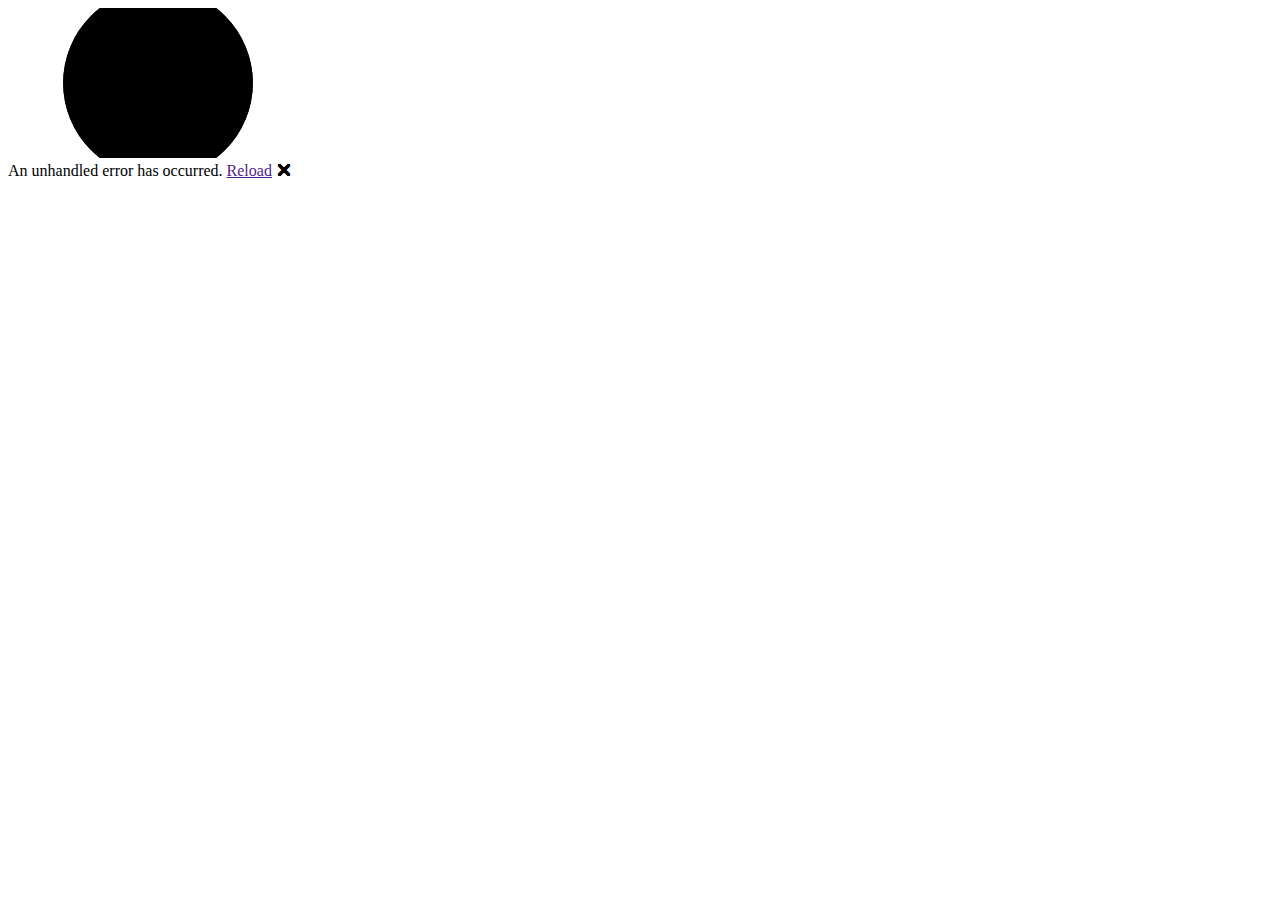
==== LifestyleStudioWebApp.GithubPages/wwwroot/index.html @ fbf13697 "change project to WASM only" ====
<!DOCTYPE html>
<html lang="en">

<head>
    <meta charset="utf-8" />
    <meta name="viewport" content="width=device-width, initial-scale=1.0" />
    <title>LifestyleStudioWebApp.GithubPages</title>
    <!--<base href="/LifestyleStudioWebApp.GithubPages/" />-->
    <base href="/" />
    <link rel="stylesheet" href="css/bootstrap/bootstrap.min.css" />
    <link rel="stylesheet" href="css/app.css" />
    <link rel="icon" type="image/png" href="favicon.png" />
    <link href="LifestyleStudioWebApp.GithubPages.styles.css" rel="stylesheet" />
    <link href="manifest.webmanifest" rel="manifest" />
    <link rel="apple-touch-icon" sizes="512x512" href="icon-512.png" />
    <link rel="apple-touch-icon" sizes="192x192" href="icon-192.png" />
</head>

<body>
    <div id="app">
        <svg class="loading-progress">
            <circle r="40%" cx="50%" cy="50%" />
            <circle r="40%" cx="50%" cy="50%" />
        </svg>
        <div class="loading-progress-text"></div>
    </div>

    <div id="blazor-error-ui">
        An unhandled error has occurred.
        <a href="" class="reload">Reload</a>
        <a class="dismiss">🗙</a>
    </div>
    <script>
        (function (l) {
            if (l.search) {
                var q = {};
                l.search.slice(1).split('&').forEach(function (v) {
                    var a = v.split('=');
                    q[a[0]] = a.slice(1).join('=').replace(/~and~/g, '&');
                });
                if (q.p !== undefined) {
                    window.history.replaceState(null, null, l.pathname.slilce(0, -1) + (q.p || '') + (q.q ? ('?' + q.q) : '') + l.hash
                    );
                }

            }
        }(window.location))
    </script>
    <script src="_framework/blazor.webassembly.js"></script>
    <script>navigator.serviceWorker.register('service-worker.js');</script>
</body>

</html>
---- LifestyleStudioWebApp.GithubPages/wwwroot/css/app.css ----
html, body {
    font-family: 'Helvetica Neue', Helvetica, Arial, sans-serif;
}

h1:focus {
    outline: none;
}

a, .btn-link {
    color: #0071c1;
}

.btn-primary {
    color: #fff;
    background-color: #1b6ec2;
    border-color: #1861ac;
}

.btn:focus, .btn:active:focus, .btn-link.nav-link:focus, .form-control:focus, .form-check-input:focus {
  box-shadow: 0 0 0 0.1rem white, 0 0 0 0.25rem #258cfb;
}

.content {
    padding-top: 1.1rem;
}

.valid.modified:not([type=checkbox]) {
    outline: 1px solid #26b050;
}

.invalid {
    outline: 1px solid red;
}

.validation-message {
    color: red;
}

#blazor-error-ui {
    background: lightyellow;
    bottom: 0;
    box-shadow: 0 -1px 2px rgba(0, 0, 0, 0.2);
    display: none;
    left: 0;
    padding: 0.6rem 1.25rem 0.7rem 1.25rem;
    position: fixed;
    width: 100%;
    z-index: 1000;
}

    #blazor-error-ui .dismiss {
        cursor: pointer;
        position: absolute;
        right: 0.75rem;
        top: 0.5rem;
    }

.blazor-error-boundary {
    background: url([data-uri]) no-repeat 1rem/1.8rem, #b32121;
    padding: 1rem 1rem 1rem 3.7rem;
    color: white;
}

    .blazor-error-boundary::after {
        content: "An error has occurred."
    }

.loading-progress {
    position: relative;
    display: block;
    width: 8rem;
    height: 8rem;
    margin: 20vh auto 1rem auto;
}

    .loading-progress circle {
        fill: none;
        stroke: #e0e0e0;
        stroke-width: 0.6rem;
        transform-origin: 50% 50%;
        transform: rotate(-90deg);
    }

        .loading-progress circle:last-child {
            stroke: #1b6ec2;
            stroke-dasharray: calc(3.141 * var(--blazor-load-percentage, 0%) * 0.8), 500%;
            transition: stroke-dasharray 0.05s ease-in-out;
        }

.loading-progress-text {
    position: absolute;
    text-align: center;
    font-weight: bold;
    inset: calc(20vh + 3.25rem) 0 auto 0.2rem;
}

    .loading-progress-text:after {
        content: var(--blazor-load-percentage-text, "Loading");
    }

code {
    color: #c02d76;
}
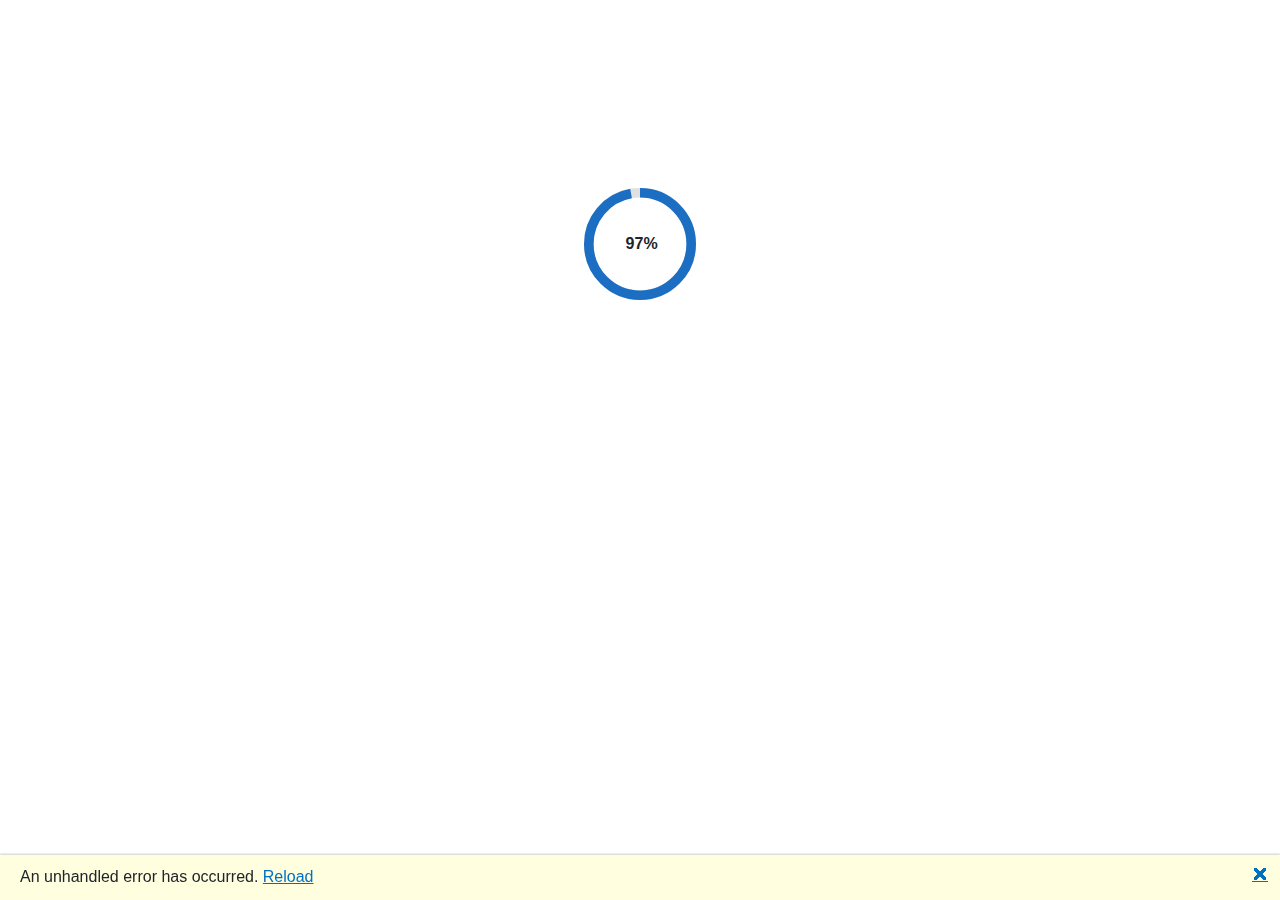
==== commit 0c7175c0: "fix yaml again 38" ====
--- a/LifestyleStudioWebApp.GithubPages/wwwroot/index.html
+++ b/LifestyleStudioWebApp.GithubPages/wwwroot/index.html
@@ -4,13 +4,14 @@
 <head>
     <meta charset="utf-8" />
     <meta name="viewport" content="width=device-width, initial-scale=1.0" />
+    <meta http-equiv="Permissions-Policy" content="interest-cohort=()">
     <title>LifestyleStudioWebApp.GithubPages</title>
     <!--<base href="/LifestyleStudioWebApp.GithubPages/" />-->
     <base href="/" />
     <link rel="stylesheet" href="css/bootstrap/bootstrap.min.css" />
     <link rel="stylesheet" href="css/app.css" />
     <link rel="icon" type="image/png" href="favicon.png" />
-    <link href="LifestyleStudioWebApp.GithubPages.styles.css" rel="stylesheet" />
+    <!--<link href="LifestyleStudioWebApp.GithubPages.styles.css" rel="stylesheet" />-->
     <link href="manifest.webmanifest" rel="manifest" />
     <link rel="apple-touch-icon" sizes="512x512" href="icon-512.png" />
     <link rel="apple-touch-icon" sizes="192x192" href="icon-192.png" />
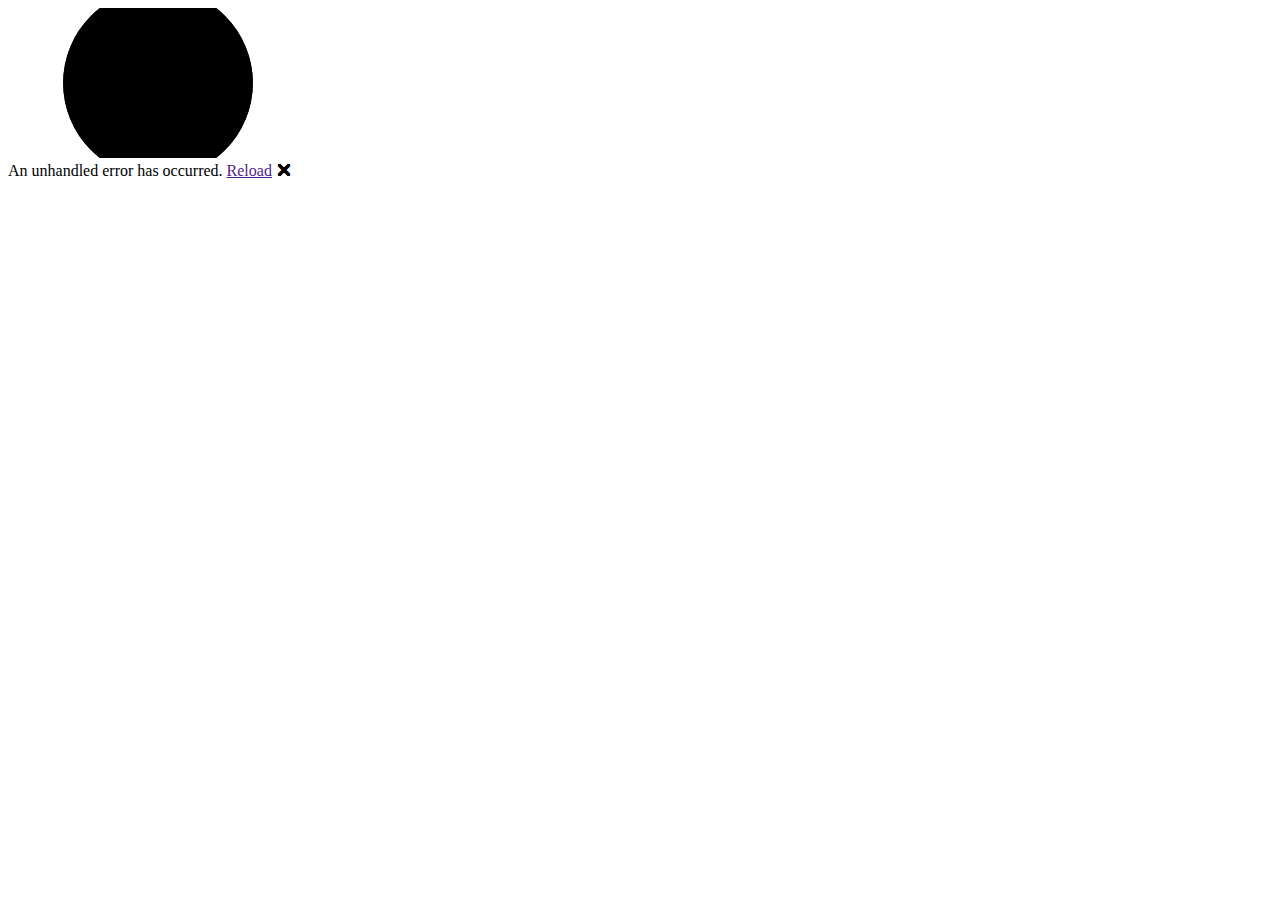
==== commit c0c3d168: "fix base href" ====
--- a/LifestyleStudioWebApp.GithubPages/wwwroot/index.html
+++ b/LifestyleStudioWebApp.GithubPages/wwwroot/index.html
@@ -4,14 +4,13 @@
 <head>
     <meta charset="utf-8" />
     <meta name="viewport" content="width=device-width, initial-scale=1.0" />
-    <meta http-equiv="Permissions-Policy" content="interest-cohort=()">
     <title>LifestyleStudioWebApp.GithubPages</title>
-    <!--<base href="/LifestyleStudioWebApp.GithubPages/" />-->
-    <base href="/" />
+    <base href="/LifestyleStudioWebApp.GithubPages/" />
+    <!--<base href="/" />-->
     <link rel="stylesheet" href="css/bootstrap/bootstrap.min.css" />
     <link rel="stylesheet" href="css/app.css" />
     <link rel="icon" type="image/png" href="favicon.png" />
-    <!--<link href="LifestyleStudioWebApp.GithubPages.styles.css" rel="stylesheet" />-->
+    <link href="LifestyleStudioWebApp.GithubPages.styles.css" rel="stylesheet" />
     <link href="manifest.webmanifest" rel="manifest" />
     <link rel="apple-touch-icon" sizes="512x512" href="icon-512.png" />
     <link rel="apple-touch-icon" sizes="192x192" href="icon-192.png" />
@@ -31,22 +30,6 @@
         <a href="" class="reload">Reload</a>
         <a class="dismiss">🗙</a>
     </div>
-    <script>
-        (function (l) {
-            if (l.search) {
-                var q = {};
-                l.search.slice(1).split('&').forEach(function (v) {
-                    var a = v.split('=');
-                    q[a[0]] = a.slice(1).join('=').replace(/~and~/g, '&');
-                });
-                if (q.p !== undefined) {
-                    window.history.replaceState(null, null, l.pathname.slilce(0, -1) + (q.p || '') + (q.q ? ('?' + q.q) : '') + l.hash
-                    );
-                }
-
-            }
-        }(window.location))
-    </script>
     <script src="_framework/blazor.webassembly.js"></script>
     <script>navigator.serviceWorker.register('service-worker.js');</script>
 </body>
